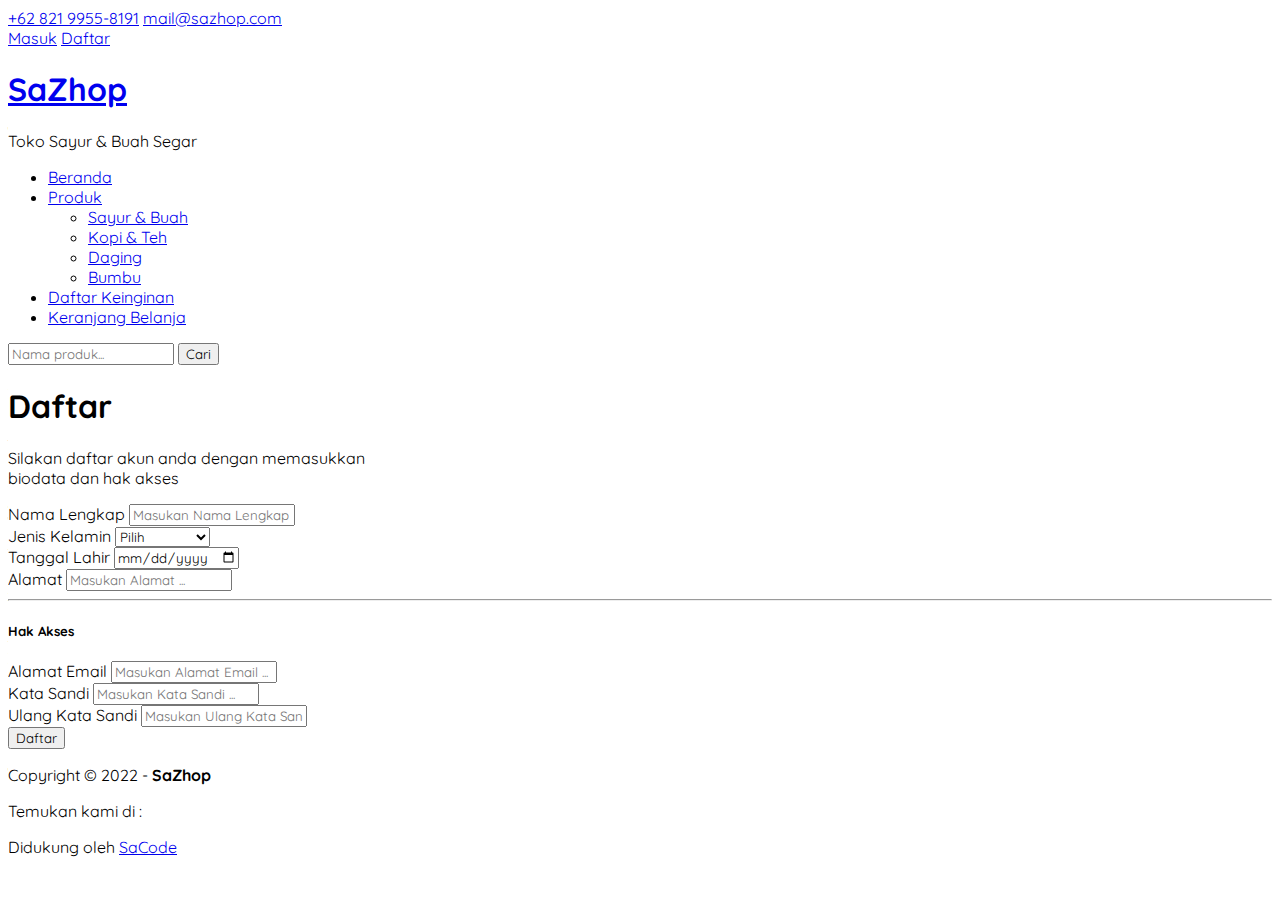
==== daftar.html @ f31d63d8 "day11" ====
<!DOCTYPE html>
<html>

<head>
    <title>SaZhop</title>
    
    <!-- Bootstrap CSS only -->
    <link href="https://cdn.jsdelivr.net/npm/bootstrap@5.2.0/dist/css/bootstrap.min.css" rel="stylesheet"
        integrity="sha384-gH2yIJqKdNHPEq0n4Mqa/HGKIhSkIHeL5AyhkYV8i59U5AR6csBvApHHNl/vI1Bx" crossorigin="anonymous">

    <!-- Font Awesome CSS -->
    <link rel="stylesheet" href="https://cdnjs.cloudflare.com/ajax/libs/font-awesome/6.1.2/css/all.min.css"
        integrity="sha512-1sCRPdkRXhBV2PBLUdRb4tMg1w2YPf37qatUFeS7zlBy7jJI8Lf4VHwWfZZfpXtYSLy85pkm9GaYVYMfw5BC1A=="
        crossorigin="anonymous" referrerpolicy="no-referrer" />

    <!-- Google Font -->
    <link href='https://fonts.googleapis.com/css?family=Quicksand' rel='stylesheet'>

    <!-- Style -->
    <link href='./assets/css/style.css' rel='stylesheet'>

</head>

<body>
    <!-- TOP BAR START -->
    <div class="bg-success text-light border-bottom border-5 border-warning sticky-top shadow">
        
        <!-- .container start -->
        <div class="container">

            <!-- .row start -->
            <div class="row py-3">

                <!-- .col start -->
                <div class="col-lg-12">

                    <div class="d-lg-flex flex-xl-wrap align-items-center justify-content-lg-between justify-content-xl-between">
                        
                        <div class="text-center">
                            <a href="#" class="text-decoration-none link-warning me-3"><i class="fa-solid fa-phone"></i> +62 821 9955-8191</a>
                            <a href="#" class="text-decoration-none link-warning me-3"><i class="fa-solid fa-envelope"></i> mail@sazhop.com</a>
                        </div>

                        <div class="d-flex flex-wrap justify-content-center text-center">
                            <a href="login.html" class="link-warning fw-bolder text-decoration-none me-3"><i class="fa-solid fa-right-to-bracket me-1"></i> Masuk</a>    
                            <a href="daftar.html" class="link-warning fw-bolder text-decoration-none"><i class="fa-solid fa-user-plus me-1"></i> Daftar</a>    
                        </div>   
                        
                    </div>  

                    

                </div>
                <!-- .col end -->

            </div>
            <!-- .row end -->

        </div>
        <!-- .container end -->

    </div>
    <!-- TOP BAR END -->

    <!--header start  -->
    <div class="bg-warning py-5 mb-5 shadow-lg border-bottom border-5 border-success">

        <!-- .container start -->
        <div class="container">

            <!-- .row start -->
            <div class="row">

                <!-- .col start -->
                <div class="col-12">

                    <div class="d-flex flex-wrap justify-content-center">
                        <!-- logo start -->
                        <h1 class="display-1 fw-bolder text-center">

                            <!-- link logo start-->
                            <a href="index.html" class="link-success text-decoration-none">

                                <!-- icon daun pake font awesome -->
                                <i class="fa-solid fa-seedling me-1"></i>

                                <!-- teks judul-->
                                <span>SaZhop</span>

                            </a>
                            <!-- link logo end -->

                        </h1>
                        <!-- logo end -->

                        <!-- teks deskripsi -->
                        <p class="text-muted mt-auto ms-3">Toko Sayur & Buah Segar</p>
                    </div>

                </div>
                <!-- .col end -->

            </div>
            <!-- .row end -->


            <!-- .row start -->
            <div class="row py-3 text-secondary">

                <!-- .col start -->
                <div class="col-lg-12 text-secondary">

                    <div class="d-lg-flex flex-xl-wrap align-items-center justify-content-center">
                        
                        <!-- .navbar start -->
                        <div class="navbar-expand-lg text-center">
                            <ul class="navbar-nav">
                                <li class="nav-item px-2">
                                    <a href="index.html" class="nav-link link-success active fw-bolder">Beranda</a>
                                </li>

                                <li class="nav-item px-2 dropdown">

                                    <a href="#" class="nav-link dropdown-toggle" role="button" data-bs-toggle="dropdown"
                                        aria-expanded="false">Produk</a>

                                    <ul class="dropdown-menu">
                                        <li>
                                            <a href="produk.html" class="dropdown-item link-secondary">Sayur & Buah</a>
                                        </li>
                                        <li>
                                            <a href="produk.html" class="dropdown-item link-secondary">Kopi & Teh</a>
                                        </li>
                                        <li>
                                            <a href="produk.html" class="dropdown-item link-secondary">Daging</a>
                                        </li>
                                        <li>
                                            <a href="produk.html" class="dropdown-item link-secondary">Bumbu</a>
                                        </li>
                                    </ul>
                                </li>

                                <li class="nav-item px-2">
                                    <a href="daftar-keinginan.html" class="nav-link link-secondary">Daftar Keinginan</a>
                                </li>
                                <li class="nav-item px-2">
                                    <a href="keranjang-belanja.html" class="nav-link link-secondary">Keranjang Belanja</a>
                                </li>
        
                            </ul>
                        </div>
                        <!-- .navbar end -->    

                    </div>                    
                </div>
                <!-- .col end -->
            </div>
            <!-- .row end -->
            
            <!-- .row start -->
            <div class="row py-3">

                <!-- .col start -->
                <div class="col-12">

                    <!-- form start -->
                    <form class="">
                        <div class="input-group input-group-lg">

                            <!-- input text -->
                            <input type="text" class="form-control form-control-sm px-5 py-4 shadow" placeholder="Nama produk..."
                                aria-label="Nama produk..." aria-describedby="button-addon2">

                            <!-- tombol cari -->
                            <button class="btn btn-success fw-bolder px-lg-5 text-warning" type="button" id="button-addon2">
                                <i class="fa-solid fa-search me-2"></i> Cari</button>
                        </div>
                    </form>
                    <!-- form end -->

                </div>
                <!-- .col end -->
                
            </div>
            <!-- .row end -->

        </div>
        <!-- .container end -->

    </div>
    <!--header end  -->

  
      <!-- DAFTAR START -->
    <div class="py-5">
        <div class="container my-5">
            <div class="row">
                <div class="col-lg-6 mx-auto">

                    <!-- card start -->
                    <div class="card text-center">

                        <!-- card header start -->
                        <div class="card-header pt-5 bg-success">
                            <h1 class="display-1 fw-bolder text-warning">
                            <i class="fa-solid fa-right-to-bracket"></i> Daftar</h1>

                            <p class="text-warning my-4">Silakan daftar akun anda dengan memasukkan <br>
                            biodata dan hak akses </p>
                        </div>
                        <!-- card header end -->

                        <!-- card-body start -->
                        <div class="card-body p-5 text-start">
                            <form>

                                <!-- form-group start -->
                                <div class="form-group mb-3">
                                    <label for="nama-lengkap" class="form-label fw-bolder text-muted">
                                    <i class="fa-solid fa-id-card-clip me-1"></i> Nama Lengkap</label>
                                    <input type="text" id="nama-lengkap" class="form-control form-control-lg p-4"
                                    placeholder="Masukan Nama Lengkap ...">
                                </div>
                                <!-- form-group end -->

                                <!-- form-group start -->
                                <div class="form-group mb-3">
                                    <label for="jenis-kelamin" class="form-label fw-bolder text-muted">
                                    <i class="fa-solid fa-person-half-dress me-1"></i> Jenis Kelamin
                                    </label>
                                    <select id="jenis-kelamin" class="form-select form-select-lg py-4 mb-3">
                                        <option selected>Pilih</option>
                                        <option value="l">Laki-Laki</option>
                                        <option value="p">Perempuan</option>
                                    </select>
                                </div>
                                <!-- form-group end -->

                                <!-- form-group start -->
                                <div class="form-group mb-3">
                                    <label for="tanggal-lahir" class="form-label fw-bolder text-muted">
                                    <i class="fa-solid fa-tag me-1"></i> Tanggal Lahir
                                    </label>
                                    <input type="date" id="tanggal-lahir" class="form-control form-control-lg p-4">
                                </div>
                                <!-- form-group end -->

                                 <!-- form-group start -->
                                 <div class="form-group mb-3">
                                    <label for="alamat" class="form-label fw-bolder text-muted">
                                    <i class="fa-solid fa-location-pin me-1"></i> Alamat</label>
                                    <input type="text" id="alamat" class="form-control form-control-lg p-4"
                                    placeholder="Masukan Alamat ...">
                                </div>
                                <!-- form-group end -->

                                <hr class="my-5">

                                <h5 class="mb-4 fw-bolder text-success">Hak Akses</h5>

                                 <!-- form-group start -->
                                 <div class="form-group mb-3">
                                    <label for="alamat-email" class="form-label fw-bolder text-muted">
                                    <i class="fa-solid fa-envelope me-1"></i> Alamat Email</label>
                                    <input type="email" id="alamat-email" class="form-control from-control-lg p-4"
                                    placeholder="Masukan Alamat Email ...">
                                </div>
                                <!-- form-group end -->

                                <!-- form-group start -->
                                <div class="form-group mb-3">
                                    <label for="kata-sandi" class="form-label fw-bolder text-muted">
                                    <i class="fa-solid fa-lock me-1"></i> Kata Sandi</label>
                                    <input type="password" id="kata-sandi" class="form-control form-control-lg p-4"
                                    placeholder="Masukan Kata Sandi ...">
                                </div>
                                <!-- form-group end -->

                                <!-- form-group start -->
                                <div class="form-group mb-3">
                                    <label for="kata-sandi" class="form-label fw-bolder text-muted">
                                    <i class="fa-solid fa-lock me-1"></i> Ulang Kata Sandi</label>
                                    <input type="password" id="kata-sandi" class="form-control form-control-lg p-4"
                                    placeholder="Masukan Ulang Kata Sandi ...">
                                </div>
                                <!-- form-group end -->

                                 <!-- form-group start -->
                                 <div class="form-group mb-3">
                                    <button type="submit" class="btn btn-success text-warning p-4 w-100 fw-bolder">
                                    <i class="fa-solid fa-right-to-bracket fw-bolder me-2"></i> Daftar</button>
                                </div>
                                <!-- form-group end -->
                            </form>
                        </div>
                        <!-- card-body end -->
     

                    </div>
                    <!-- card end -->

                </div>
            </div>
        </div>
    </div>
    <!-- DAFTAR END -->
    
    <!-- footer start -->
    <div class="bg-success border-top border-warning border-5 py-5">

        <!-- .container start -->
        <div class="container">

            <!-- .row start -->
            <div class="row text-light">
                <!-- .col start -->
                <div class="col-lg-4 text-center text-lg-start">
                    <p>Copyright &copy 2022 - <b class="fw-bold text-warning">SaZhop</b></p>
                </div>
                <!-- .col end -->
                <!-- .col start -->
                <div class="col-lg-4 text-center text-lg-center">

                    Temukan kami di :

                    <a href="#" class="link-warning text-decoration-none mx-1 fs-6">
                        <i class="fa-brands fa-instagram"></i>
                    </a>

                    <a href="#" class="link-warning text-decoration-none mx-1 fs-6">
                        <i class="fa-brands fa-linkedin"></i>
                    </a>

                    <a href="#" class="link-warning text-decoration-none mx-1 fs-6">
                        <i class="fa-brands fa-facebook"></i>
                    </a>

                    <a href="#" class="link-warning text-decoration-none mx-1 fs-6">
                        <i class="fa-brands fa-youtube"></i>
                    </a>

                </div>
                <!-- .col end -->
                <!-- .col start -->
                <div class="col-lg-4 text-center text-lg-end mt-2 mt-lg-0">
                    <p>Didukung oleh <a href="https://sacode.web.id" class="link-warning text-decoration-none fw-bolder"
                            target="_blank" title="Papua Tech Community">SaCode</a></p>
                </div>
                <!-- .col end -->
            </div>
            <!-- .row end -->

        </div>
        <!-- .container end -->

    </div>
    <!--footer end  -->
</div>

    <!-- Bootstrap JavaScript Bundle with Popper -->
    <script src="https://cdn.jsdelivr.net/npm/bootstrap@5.2.0/dist/js/bootstrap.bundle.min.js" crossorigin="anonymous"></script>

</body>

</html>
---- assets/css/style.css ----
*{
	font-family: 'quicksand'
}
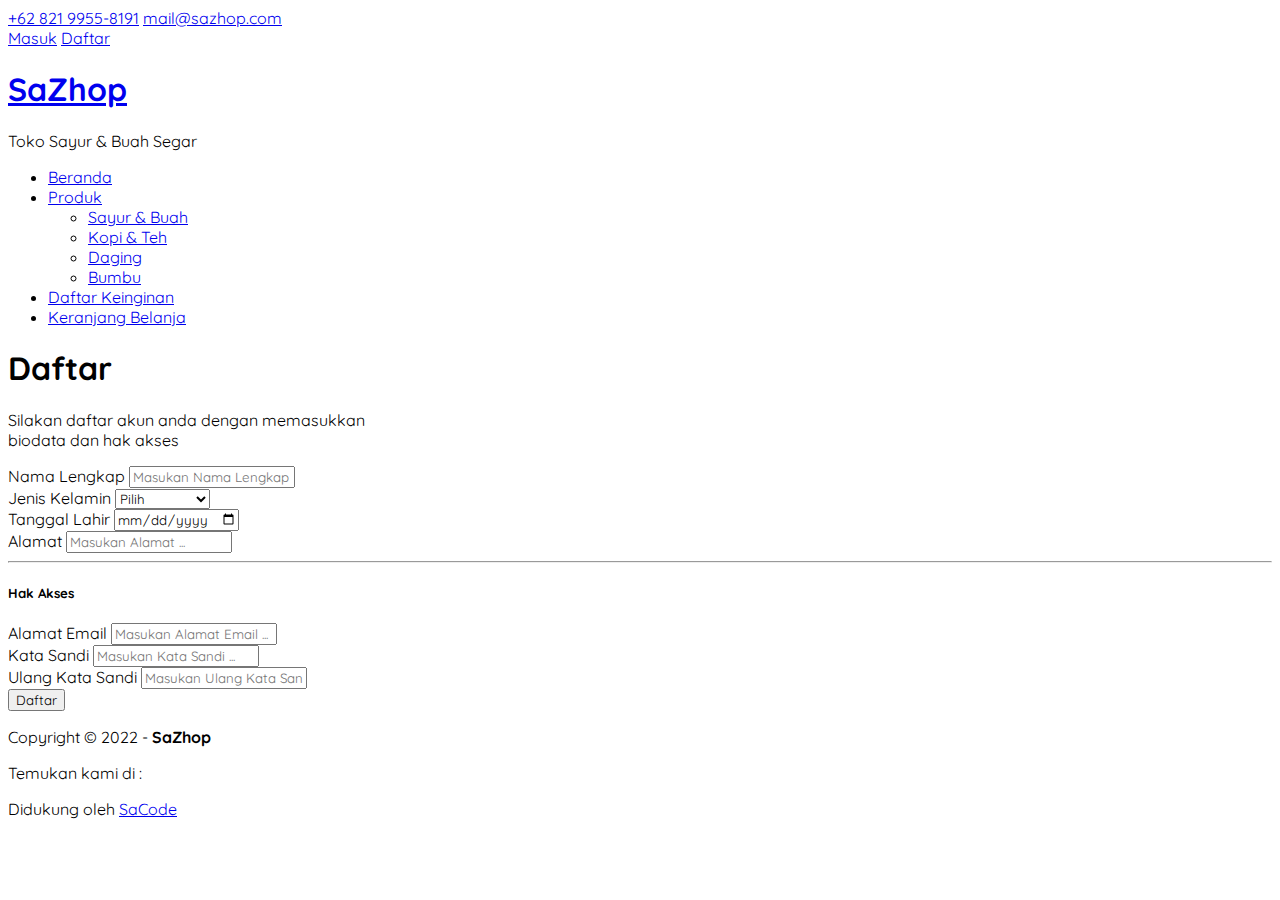
==== commit 9b1102b8: "update index login dan register" ====
--- a/daftar.html
+++ b/daftar.html
@@ -156,33 +156,6 @@
                 <!-- .col end -->
             </div>
             <!-- .row end -->
-            
-            <!-- .row start -->
-            <div class="row py-3">
-
-                <!-- .col start -->
-                <div class="col-12">
-
-                    <!-- form start -->
-                    <form class="">
-                        <div class="input-group input-group-lg">
-
-                            <!-- input text -->
-                            <input type="text" class="form-control form-control-sm px-5 py-4 shadow" placeholder="Nama produk..."
-                                aria-label="Nama produk..." aria-describedby="button-addon2">
-
-                            <!-- tombol cari -->
-                            <button class="btn btn-success fw-bolder px-lg-5 text-warning" type="button" id="button-addon2">
-                                <i class="fa-solid fa-search me-2"></i> Cari</button>
-                        </div>
-                    </form>
-                    <!-- form end -->
-
-                </div>
-                <!-- .col end -->
-                
-            </div>
-            <!-- .row end -->
 
         </div>
         <!-- .container end -->
@@ -211,7 +184,7 @@
                         <!-- card header end -->
 
                         <!-- card-body start -->
-                        <div class="card-body p-5 text-start">
+                        <div class="card-body p-5 text-start shadow-lg">
                             <form>
 
                                 <!-- form-group start -->
